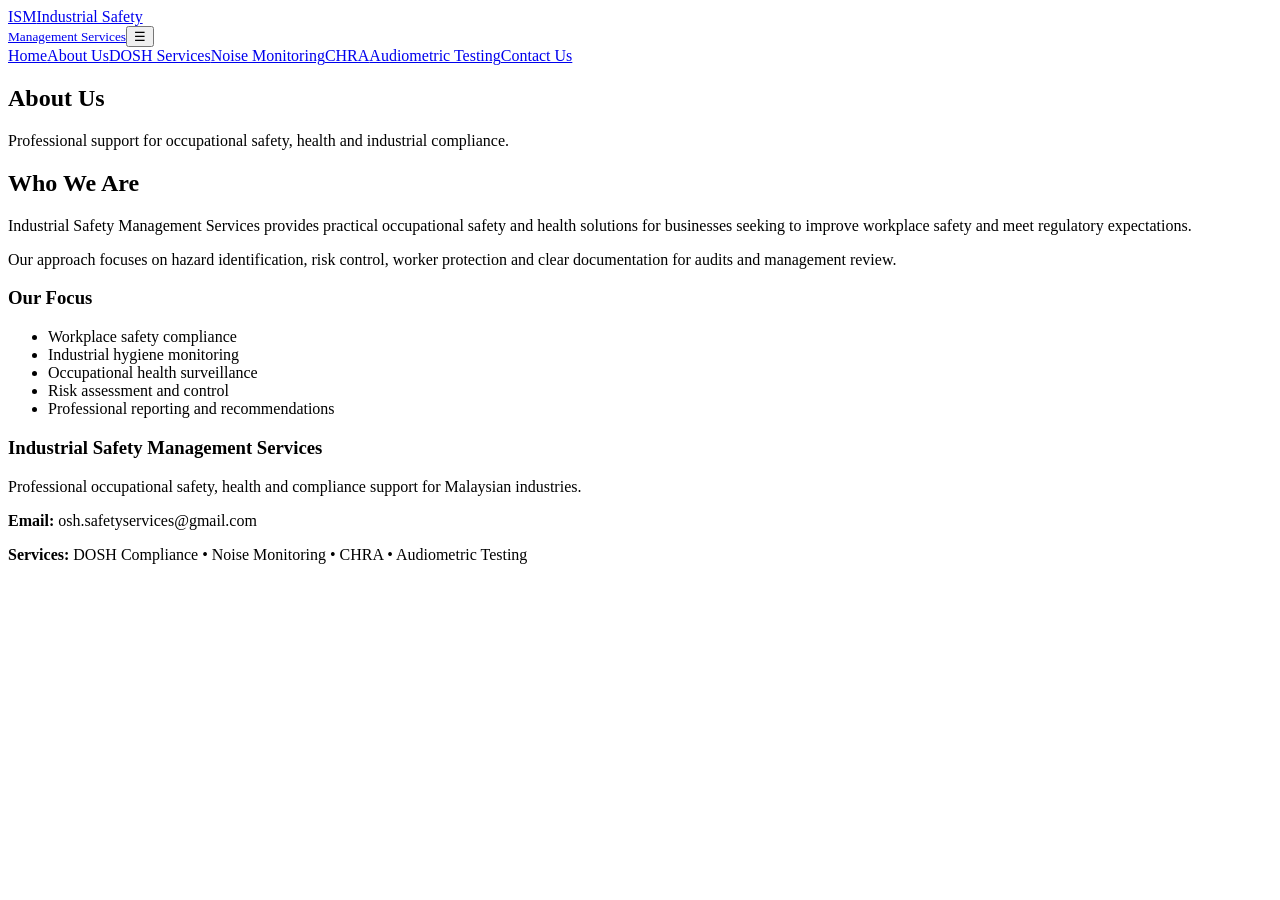
==== about.html @ a7775e17 "Add files via upload" ====
<!DOCTYPE html><html lang="en"><head><meta charset="UTF-8"><meta name="viewport" content="width=device-width, initial-scale=1.0"><title>About Us | Industrial Safety Management Services</title><meta name="description" content="Professional industrial safety management services including DOSH services, noise monitoring, CHRA and audiometric testing."><link rel="stylesheet" href="assets/style.css"></head><body><nav class="navbar"><a class="brand" href="index.html"><span class="brand-mark">ISM</span><span>Industrial Safety<br><small>Management Services</small></span></a><button class="menu-toggle" aria-label="Toggle navigation">☰</button><div class="nav-links"><a href="index.html">Home</a><a href="about.html">About Us</a><a href="dosh-services.html">DOSH Services</a><a href="noise-monitoring.html">Noise Monitoring</a><a href="chra.html">CHRA</a><a href="audiometric-testing.html">Audiometric Testing</a><a href="contact.html">Contact Us</a></div></nav><section class="page-header"><h1>About Us</h1><p>Professional support for occupational safety, health and industrial compliance.</p></section><section class="section two-column"><div><h2>Who We Are</h2><p>Industrial Safety Management Services provides practical occupational safety and health solutions for businesses seeking to improve workplace safety and meet regulatory expectations.</p><p>Our approach focuses on hazard identification, risk control, worker protection and clear documentation for audits and management review.</p></div><div class="panel"><h3>Our Focus</h3><ul><li>Workplace safety compliance</li><li>Industrial hygiene monitoring</li><li>Occupational health surveillance</li><li>Risk assessment and control</li><li>Professional reporting and recommendations</li></ul></div></section><footer class="footer"><div><h3>Industrial Safety Management Services</h3><p>Professional occupational safety, health and compliance support for Malaysian industries.</p></div><div><p><strong>Email:</strong> osh.safetyservices@gmail.com</p><p><strong>Services:</strong> DOSH Compliance • Noise Monitoring • CHRA • Audiometric Testing</p></div></footer><script src="assets/script.js"></script></body></html>
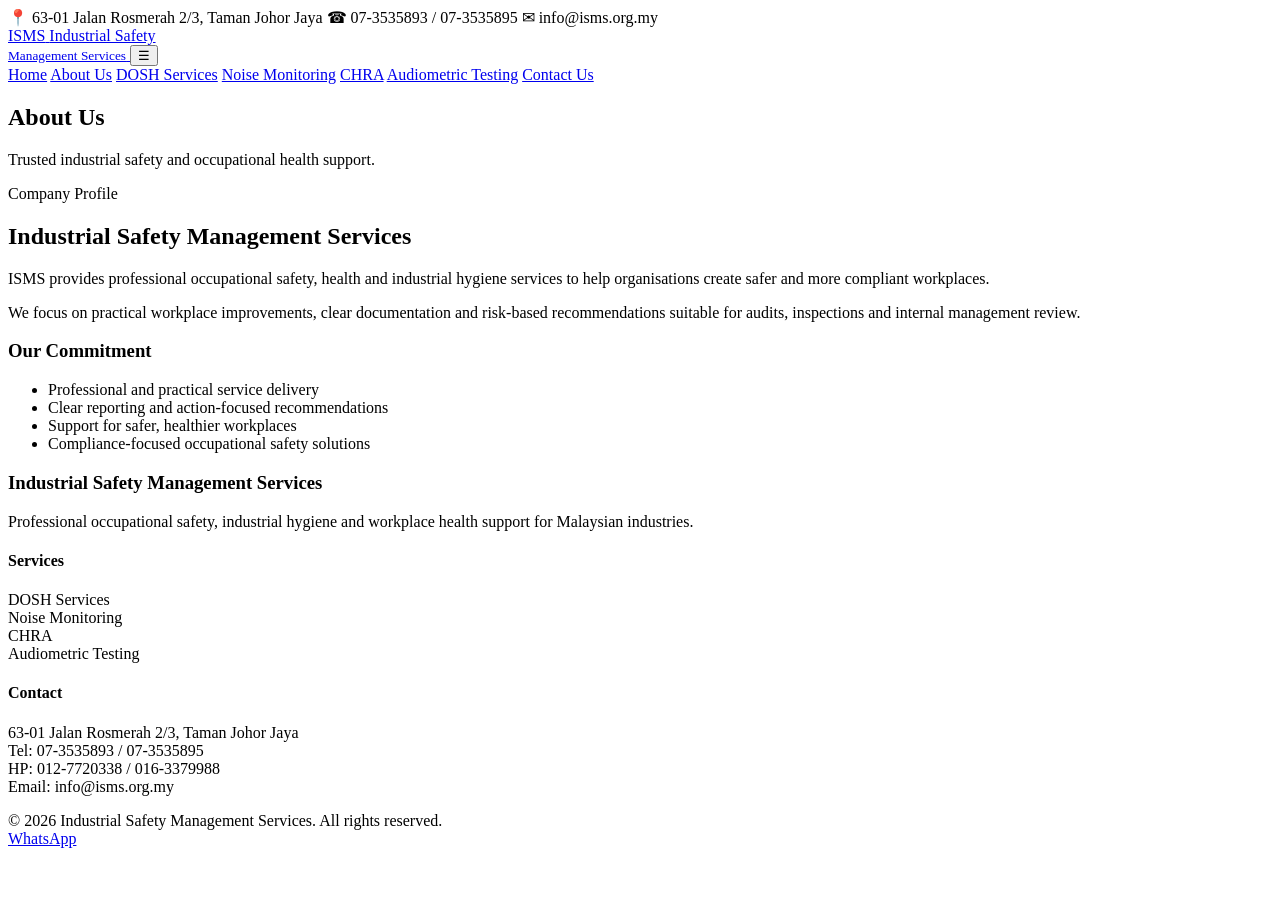
==== commit 8fc45ffc: "Add files via upload" ====
--- a/about.html
+++ b/about.html
@@ -1 +1,80 @@
-<!DOCTYPE html><html lang="en"><head><meta charset="UTF-8"><meta name="viewport" content="width=device-width, initial-scale=1.0"><title>About Us | Industrial Safety Management Services</title><meta name="description" content="Professional industrial safety management services including DOSH services, noise monitoring, CHRA and audiometric testing."><link rel="stylesheet" href="assets/style.css"></head><body><nav class="navbar"><a class="brand" href="index.html"><span class="brand-mark">ISM</span><span>Industrial Safety<br><small>Management Services</small></span></a><button class="menu-toggle" aria-label="Toggle navigation">☰</button><div class="nav-links"><a href="index.html">Home</a><a href="about.html">About Us</a><a href="dosh-services.html">DOSH Services</a><a href="noise-monitoring.html">Noise Monitoring</a><a href="chra.html">CHRA</a><a href="audiometric-testing.html">Audiometric Testing</a><a href="contact.html">Contact Us</a></div></nav><section class="page-header"><h1>About Us</h1><p>Professional support for occupational safety, health and industrial compliance.</p></section><section class="section two-column"><div><h2>Who We Are</h2><p>Industrial Safety Management Services provides practical occupational safety and health solutions for businesses seeking to improve workplace safety and meet regulatory expectations.</p><p>Our approach focuses on hazard identification, risk control, worker protection and clear documentation for audits and management review.</p></div><div class="panel"><h3>Our Focus</h3><ul><li>Workplace safety compliance</li><li>Industrial hygiene monitoring</li><li>Occupational health surveillance</li><li>Risk assessment and control</li><li>Professional reporting and recommendations</li></ul></div></section><footer class="footer"><div><h3>Industrial Safety Management Services</h3><p>Professional occupational safety, health and compliance support for Malaysian industries.</p></div><div><p><strong>Email:</strong> osh.safetyservices@gmail.com</p><p><strong>Services:</strong> DOSH Compliance • Noise Monitoring • CHRA • Audiometric Testing</p></div></footer><script src="assets/script.js"></script></body></html>+<!DOCTYPE html>
+<html lang="en">
+<head>
+  <meta charset="UTF-8">
+  <meta name="viewport" content="width=device-width, initial-scale=1.0">
+  <title>About Us | Industrial Safety Management Services</title>
+  <meta name="description" content="Industrial Safety Management Services provides DOSH services, noise monitoring, CHRA and audiometric testing in Malaysia.">
+  <link rel="stylesheet" href="assets/style.css">
+</head>
+<body>
+
+<header class="topbar">
+  <div class="topbar-inner">
+    <span>📍 63-01 Jalan Rosmerah 2/3, Taman Johor Jaya</span>
+    <span>☎ 07-3535893 / 07-3535895</span>
+    <span>✉ info@isms.org.my</span>
+  </div>
+</header>
+
+<nav class="navbar">
+  <a class="brand" href="index.html">
+    <span class="logo-mark">ISMS</span>
+    <span class="brand-text">Industrial Safety<br><small>Management Services</small></span>
+  </a>
+  <button class="menu-toggle" aria-label="Toggle menu">☰</button>
+  <div class="nav-links">
+    <a href="index.html">Home</a>
+    <a href="about.html">About Us</a>
+    <a href="dosh-services.html">DOSH Services</a>
+    <a href="noise-monitoring.html">Noise Monitoring</a>
+    <a href="chra.html">CHRA</a>
+    <a href="audiometric-testing.html">Audiometric Testing</a>
+    <a class="nav-cta" href="contact.html">Contact Us</a>
+  </div>
+</nav>
+
+
+<section class="page-hero"><h1>About Us</h1><p>Trusted industrial safety and occupational health support.</p></section>
+<section class="section two-col">
+  <div class="reveal">
+    <span class="tag">Company Profile</span>
+    <h2>Industrial Safety Management Services</h2>
+    <p>ISMS provides professional occupational safety, health and industrial hygiene services to help organisations create safer and more compliant workplaces.</p>
+    <p>We focus on practical workplace improvements, clear documentation and risk-based recommendations suitable for audits, inspections and internal management review.</p>
+  </div>
+  <div class="info-box reveal">
+    <h3>Our Commitment</h3>
+    <ul>
+      <li>Professional and practical service delivery</li>
+      <li>Clear reporting and action-focused recommendations</li>
+      <li>Support for safer, healthier workplaces</li>
+      <li>Compliance-focused occupational safety solutions</li>
+    </ul>
+  </div>
+</section>
+
+
+<footer class="footer">
+  <div class="footer-grid">
+    <div>
+      <h3>Industrial Safety Management Services</h3>
+      <p>Professional occupational safety, industrial hygiene and workplace health support for Malaysian industries.</p>
+    </div>
+    <div>
+      <h4>Services</h4>
+      <p>DOSH Services<br>Noise Monitoring<br>CHRA<br>Audiometric Testing</p>
+    </div>
+    <div>
+      <h4>Contact</h4>
+      <p>63-01 Jalan Rosmerah 2/3, Taman Johor Jaya<br>Tel: 07-3535893 / 07-3535895<br>HP: 012-7720338 / 016-3379988<br>Email: info@isms.org.my</p>
+    </div>
+  </div>
+  <div class="copyright">© 2026 Industrial Safety Management Services. All rights reserved.</div>
+</footer>
+
+<a class="whatsapp-float" href="https://wa.me/60127720338" target="_blank" aria-label="WhatsApp">WhatsApp</a>
+
+<script src="assets/script.js"></script>
+</body>
+</html>
